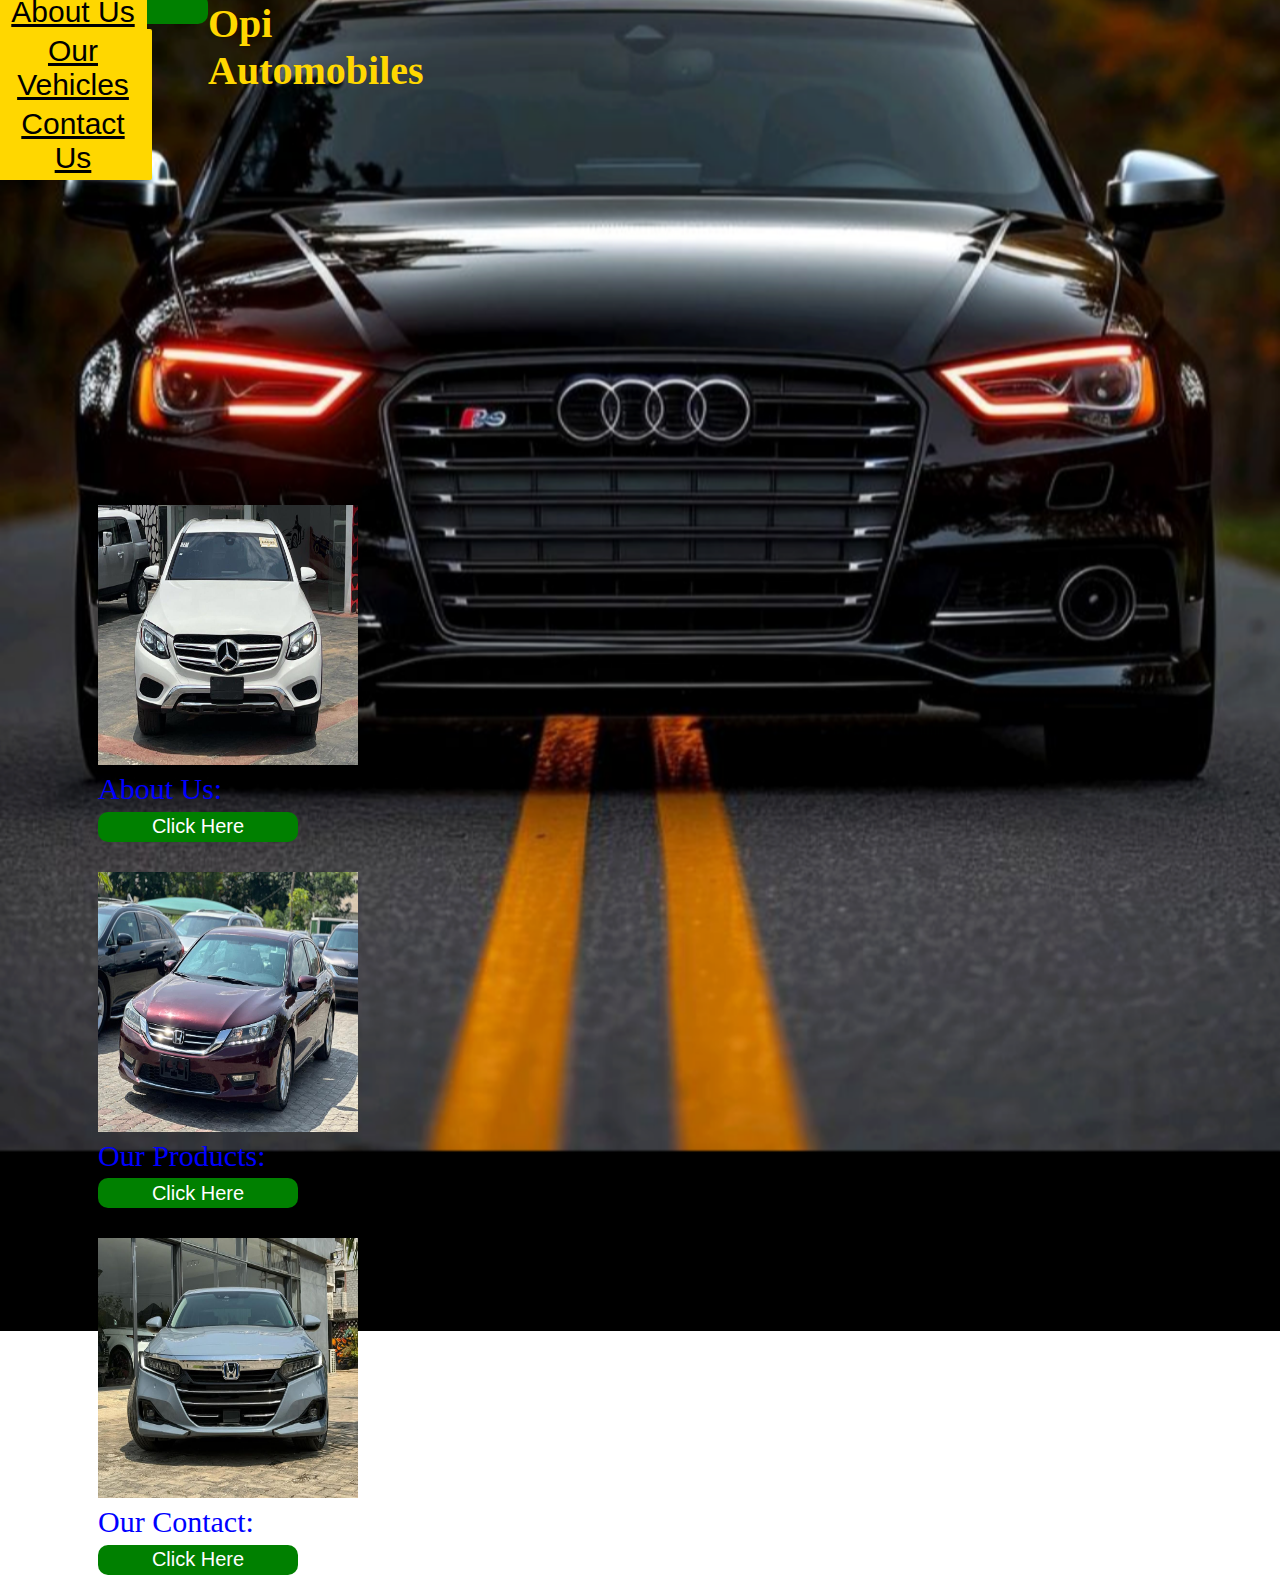
==== index.html @ 8fa0f3f8 "Add files via upload" ====
<!DOCTYPE html>
<html lang="en">
<head>
    <meta charset="UTF-8">
    <meta http-equiv="X-UA-Compatible" content="IE=edge">
    <meta name="viewport" content="width=device-width, initial-scale=1.0">
    <title></title>
    <link rel="stylesheet" href="styles.css">
    
</head>
<body>
    <h2>Opi  <br>Automobiles</h2>

    <div class="container">
        
        <nav>
            
            <ul>
                <button>
                    
                <li><a href="about.html">About Us</a> </li>
                <li><a href="cars.html">Our Vehicles</a></li>
                <li><a href="about.html">Contact Us</a></li>
                </button>
            </ul>
            
        </nav>
    </div>
<p>
    <div class="price">
        <figure>
          <img src="./images/41.jpeg" alt="" width="260px" height="260px" />
          <figcaption>About Us: <br /><a href="about.html"><button>Click Here</button></a></figcaption>
        </figure><p>
            <figure>
                <img src="./images/42.jpeg" alt="" width="260px" height="260px" />
                <figcaption>Our Products: <br /><a href="cars.html"><button>Click Here</button></a> </figcaption>
              </figure>
        </p>
        
    </p>
    
    <figure>
        <img src="./images/IMG_023951_26124.jpeg" alt="" width="260px" height="260px" />
        <figcaption>Our Contact: <br /><a href="about.html"><button>Click Here</button></a> </figcaption>
      </figure>
        
      </div>
      
      
       
      </div>
      

        
</p>
</body>
</html>
---- styles.css ----
body {
    background: url(./images/Gallery_20250128_183849.png);
    background-repeat: no-repeat;
    height: 80vh;
    width: 100%;
    background-size: cover;
    background-position: center;
    margin-top: -200px;
}

.container {
    color:white;
    font-size: 30px;
    margin-left: -70px;
    margin-top: 100px;

    
}
h2{
    margin-left: 200px;
    margin-top:200px;
    color: gold;
    font-size: 40px;
    
}

nav {
    display: flex;
    justify-content: space-between;
    align-items: center;
    margin-left: 30px;
    margin-top: -230px;
    margin-bottom: 5px;
    color: white;


}

nav ul li {
    display: inline-block;
    padding: 10px 20px;
    list-style: none;
    font-size: 30px;
    border: none;
    border-radius: 2px;
    padding: 5px 12px;
    background-color: gold;
    margin-right:50px;
    margin-left: -20px;
    margin-top: -5px;
    color: white;
}

nav ul li a {
    color: black;
}

.price{
    margin-top: 300px;
    align-items: center;
    color: blue;
    margin-left: 50px;
    font-size: 30px;

}

button {
    width: 200px;
    height: 30px;
    border: none;
    border-radius: 10px;
    background-color: green;
    color: white;
    font-size: 20px;
}
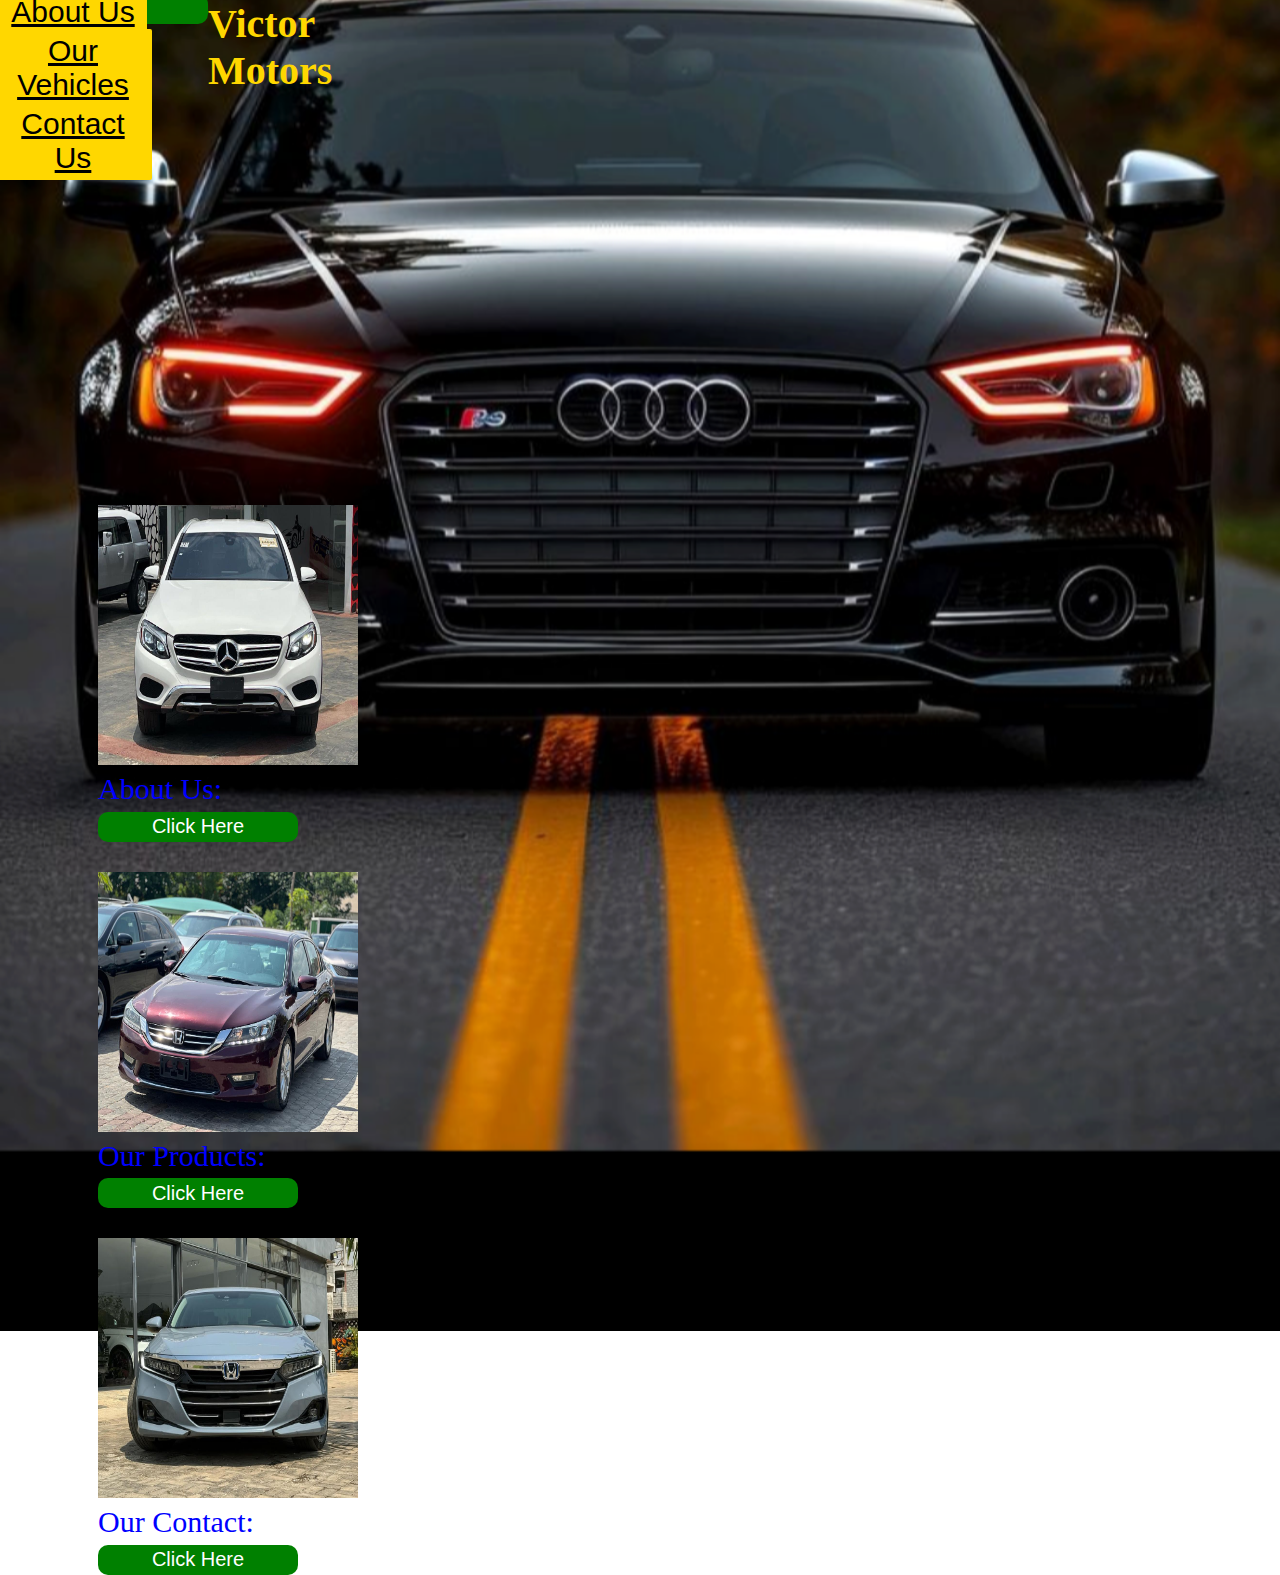
==== commit eac7fef2: "Add files via upload" ====
--- a/index.html
+++ b/index.html
@@ -9,7 +9,7 @@
     
 </head>
 <body>
-    <h2>Opi  <br>Automobiles</h2>
+    <h2>Victor  <br>Motors</h2>
 
     <div class="container">
         
